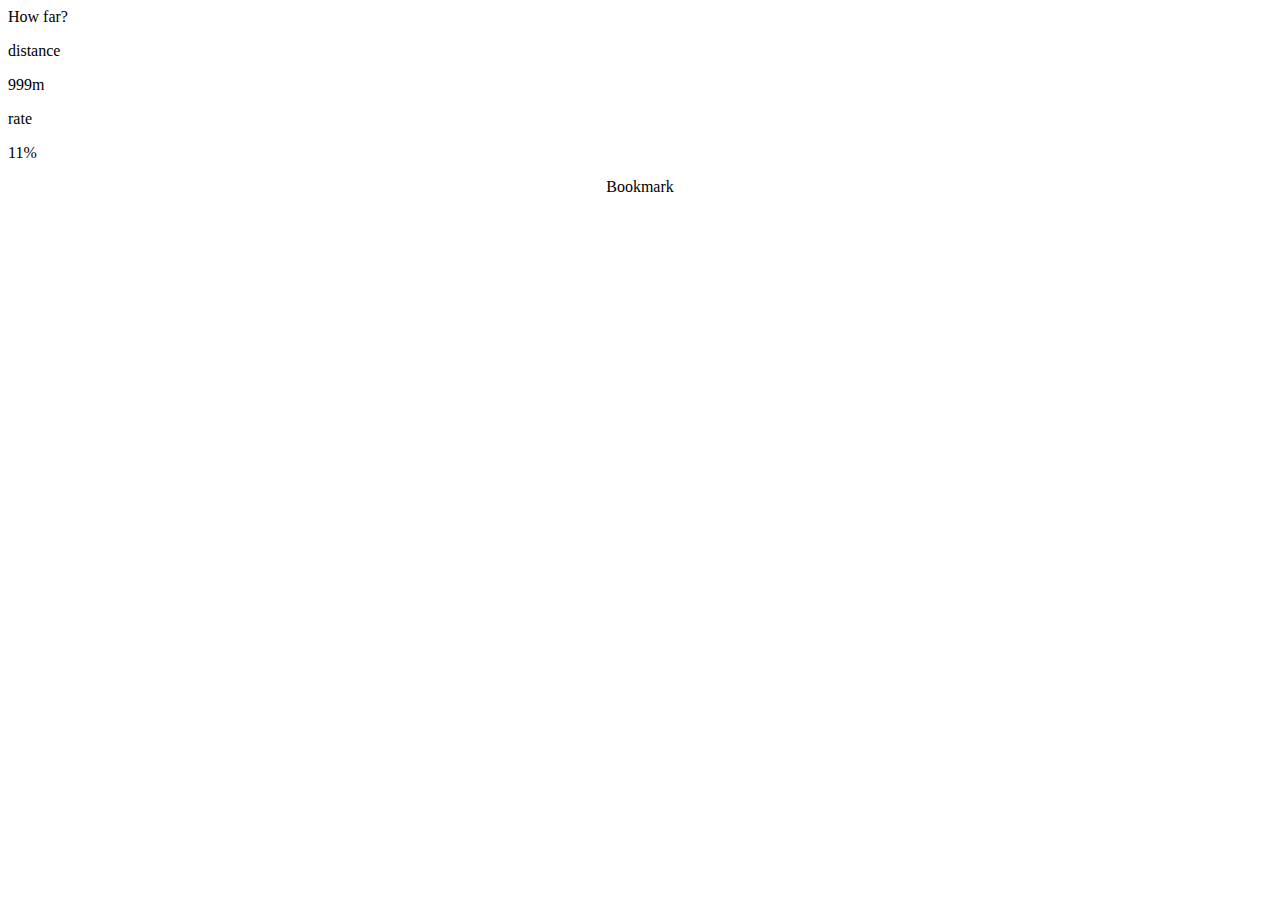
==== GoodNaviConsumer/index.html @ fdd3616e "Format transform to RequireJS" ====
<!DOCTYPE html>
<html>
<head>
<meta charset="utf-8" />
<meta name="viewport"
	content="width=device-width, initial-scale=1, user-scalable=no" />
<title>Wearable Extra UI - Section changer</title>
<link rel='stylesheet' href='./css/style_main.css'>
<link rel="stylesheet" href="css/sectionchanger.css">
<script data-main='js/initialization.js' src='lib/require.js'></script>
</head>
<body>
	<div id="hsectionchangerPage" class="ui-page">
		<div id="hsectionchanger" class="ui-content">
			<!-- section changer has only one child. -->
			<div>
				<section class="section-active">
					<div class="name">How far?</div>
					<div class="yuu">
						<div id="distanceDiv" class="section_distance" onclick="switchDistanceDisplayUnit()">
							<p class="categories">distance</p>
							<p id="distanceDisplay" class="distance">999m</p>
						</div>
						<div id="resultBoard"></div>
						<div class="section_progessBar">
							<p class="categories">rate</p>
							<p id="distancePercent" class="percentage">11%</p>
							<div id="page-wrap">
								<div class="meter mint">
									<span id="distBar" class="rate" style="width: 33%"></span>
								</div>
							</div>
						</div>
					</div>
				</section>
				<section style="text-align: center">
					<div class="name">Bookmark</div>
					<div class="bookmark">
						<ul id="bookmarklist" class="ui-listview"></ul>
					</div>
				</section>
			</div>
		</div>
	</div>
	<script src="./hsection.js"></script>
	<script src="./lib/tau/js/tau.js"></script>
</body>
</html>
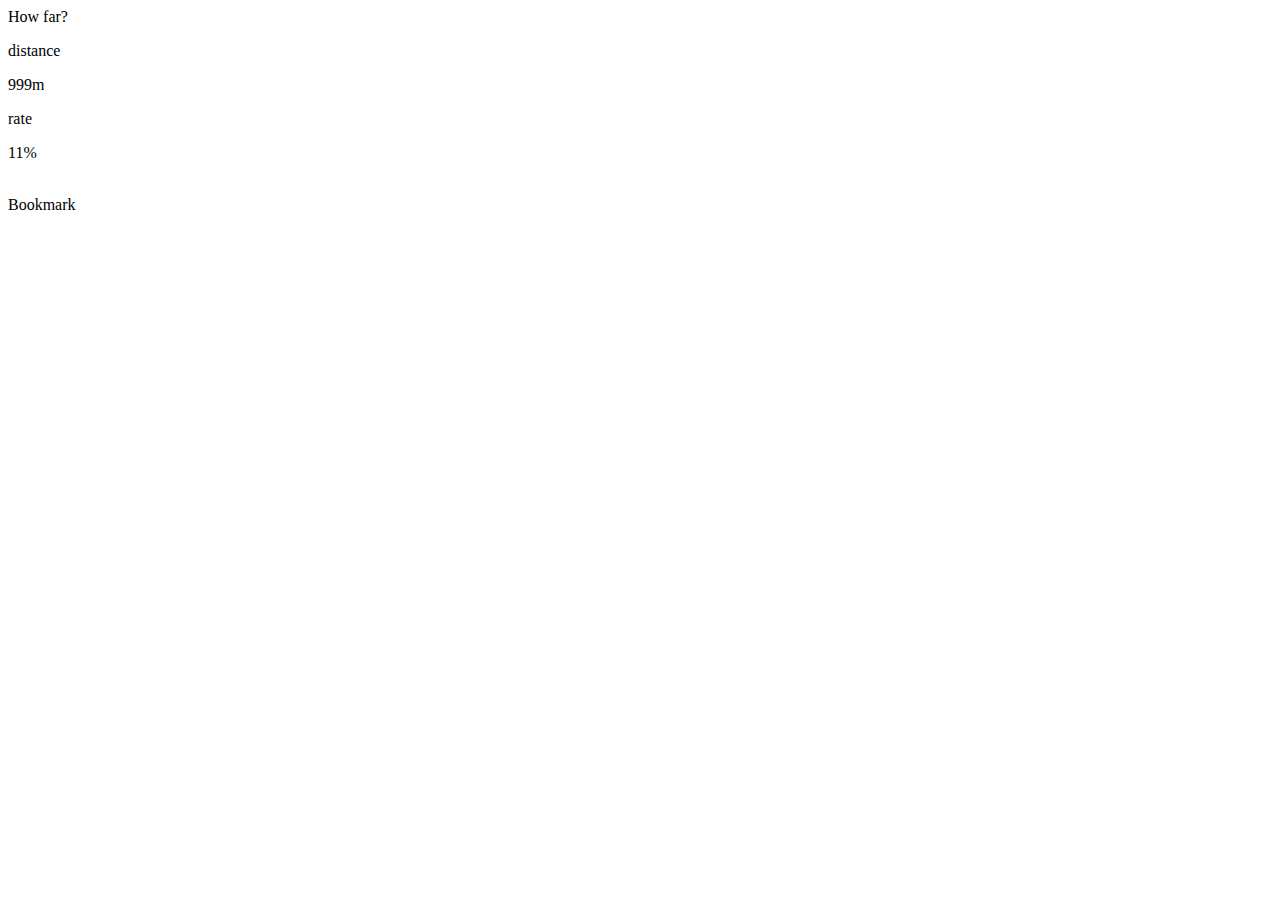
==== commit 741e8623: "Merge remote-tracking branch 'origin/modularization'" ====
--- a/GoodNaviConsumer/index.html
+++ b/GoodNaviConsumer/index.html
@@ -7,7 +7,15 @@
 <title>Wearable Extra UI - Section changer</title>
 <link rel='stylesheet' href='./css/style_main.css'>
 <link rel="stylesheet" href="css/sectionchanger.css">
-<script data-main='js/initialization.js' src='lib/require.js'></script>
+<script>
+var G = {};
+</script>
+<script src="js/jquery-2.1.1.min.js"></script>
+<script src="js/math.js"></script>
+<script src="js/bookMark.js"></script>
+<script src="js/distance.js"></script>
+<script src="js/communication.js"></script>
+<script src="js/initialization.js"></script>
 </head>
 <body>
 	<div id="hsectionchangerPage" class="ui-page">
@@ -15,7 +23,7 @@
 			<!-- section changer has only one child. -->
 			<div>
 				<section class="section-active">
-					<div class="name">How far?</div>
+					<div class="title">How far?</div>
 					<div class="yuu">
 						<div id="distanceDiv" class="section_distance" onclick="switchDistanceDisplayUnit()">
 							<p class="categories">distance</p>
@@ -33,8 +41,8 @@
 						</div>
 					</div>
 				</section>
-				<section style="text-align: center">
-					<div class="name">Bookmark</div>
+				<section>
+					<div class="title" id="bookmark_title">Bookmark</div>
 					<div class="bookmark">
 						<ul id="bookmarklist" class="ui-listview"></ul>
 					</div>
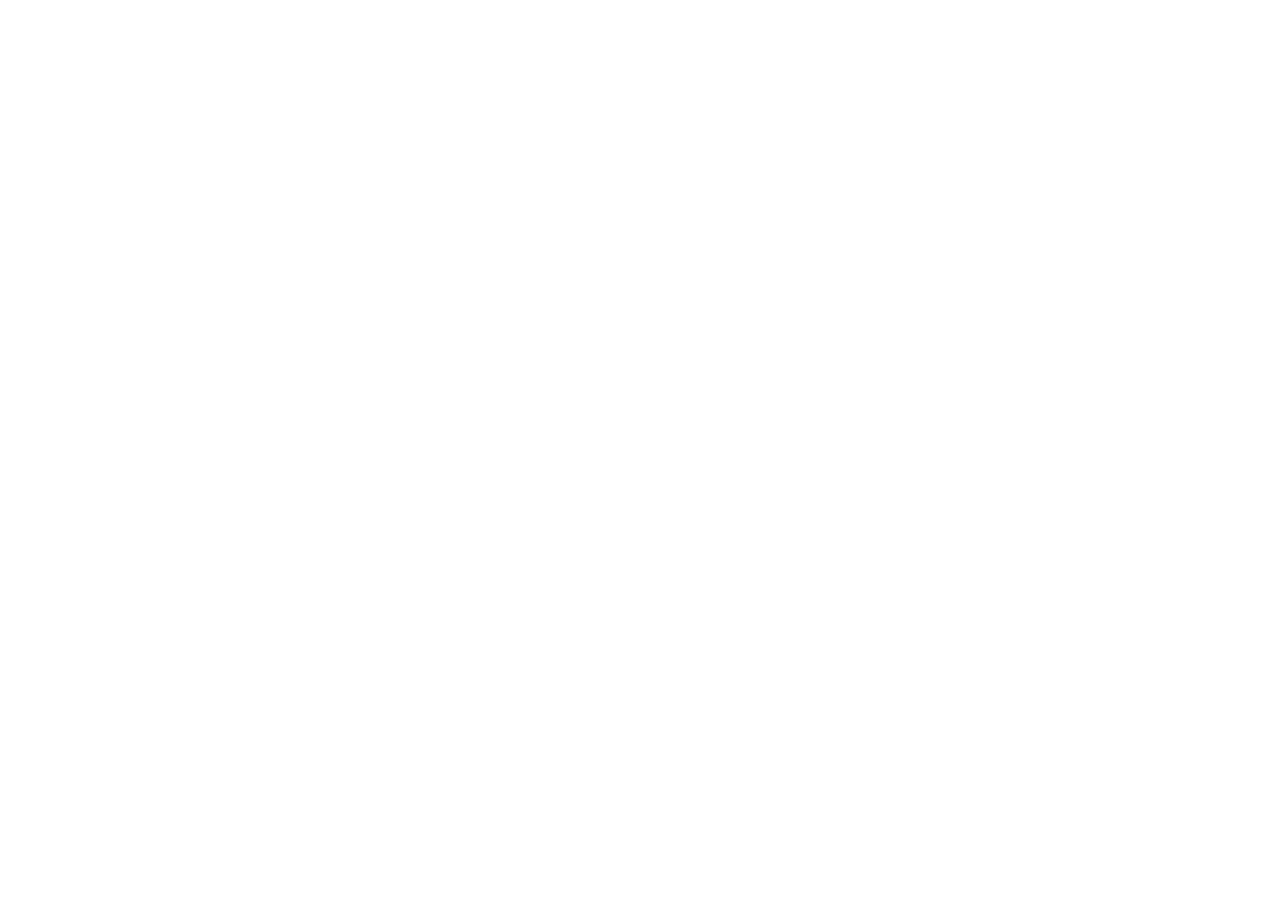
==== commit 47bb9038: "bookmark delete function 0.1" ====
--- a/GoodNaviConsumer/index.html
+++ b/GoodNaviConsumer/index.html
@@ -8,11 +8,11 @@
 <link rel='stylesheet' href='./css/style_main.css'>
 <link rel="stylesheet" href="css/sectionchanger.css">
 <script>
-var G = {};
+	var G = {};
 </script>
 <script src="js/jquery-2.1.1.min.js"></script>
 <script src="js/math.js"></script>
-<script src="js/bookMark.js"></script>
+<script src="js/bookmark.js"></script>
 <script src="js/distance.js"></script>
 <script src="js/communication.js"></script>
 <script src="js/initialization.js"></script>
@@ -23,9 +23,12 @@
 			<!-- section changer has only one child. -->
 			<div>
 				<section class="section-active">
-					<div class="title">How far?</div>
+					<div class="titleBar">
+						<div class="title_text">How far?</div>
+					</div>
 					<div class="yuu">
-						<div id="distanceDiv" class="section_distance" onclick="switchDistanceDisplayUnit()">
+						<div id="distanceDiv" class="section_distance"
+							onclick="switchDistanceDisplayUnit()">
 							<p class="categories">distance</p>
 							<p id="distanceDisplay" class="distance">999m</p>
 						</div>
@@ -42,7 +45,10 @@
 					</div>
 				</section>
 				<section>
-					<div class="title" id="bookmark_title">Bookmark</div>
+					<div class="titleBar">
+						<div class="title_text">Bookmark</div>
+						<input id="bookmark_edit" value="Edit" disabled="disabled"/>
+					</div>
 					<div class="bookmark">
 						<ul id="bookmarklist" class="ui-listview"></ul>
 					</div>
@@ -53,4 +59,4 @@
 	<script src="./hsection.js"></script>
 	<script src="./lib/tau/js/tau.js"></script>
 </body>
-</html>
+</html>--- a/GoodNaviConsumer/css/style_main.css
+++ b/GoodNaviConsumer/css/style_main.css
@@ -0,0 +1,347 @@
+/*
+	CSS-Progress Bar
+	modified by yuu
+*/
+.yuu {
+	width: 100%;
+	height: 86%;
+}
+
+.yuu * {
+	margin: 0;
+	padding: 0;
+}
+
+#page-wrap {
+	width: 100%;
+	position: absolute;
+	top: 50%;
+}
+
+.yuu .section_distance {
+	position: absolute;
+	height: 43%;
+	width: 100%;
+	top: 12%;
+}
+
+.yuu .section_progessBar {
+	position: absolute;
+	height: 50%;
+	width: 100%;
+	top: 50%;
+}
+
+.yuu .distance {
+	position: absolute;
+	top: 50%;
+	font-size: 70px;
+	color: #40E0D0;
+	left: 15%;
+}
+
+.yuu .categories {
+	position: absolute;
+	top: 25%;
+	left: 15%;
+	font-size: 20px;
+	font-family: Georgia, serif;
+	color: #CCCCCC;
+	left: 15%;
+}
+
+.yuu .percentage {
+	position: absolute;
+	top: 25%;
+	right: 15%;
+	font-size: 20px;
+	color: #AAAAAA;
+}
+
+.yuu .meter {
+	height: 30px; /* Can be anything */
+	width: 240px;
+	position: relative;
+	margin: 0 auto; /* Just for demo spacing */
+	background: #EEEEEE;
+	padding: 0px;
+	-webkit-box-shadow: inset 0 -1px 1px rgba(255, 255, 255, 0.3);
+	-moz-box-shadow: inset 0 -1px 1px rgba(255, 255, 255, 0.3);
+	box-shadow: inset 0 -1px 1px rgba(255, 255, 255, 0.3);
+}
+
+.yuu .meter>span {
+	display: block;
+	height: 100%;
+	background-color: rgb(43, 194, 83);
+	background-image: -webkit-gradient(linear, left bottom, left top, color-stop(0, rgb(43,
+		194, 83) ), color-stop(1, rgb(84, 240, 84) ) );
+	background-image: -moz-linear-gradient(center bottom, rgb(43, 194, 83)
+		37%, rgb(84, 240, 84) 69% );
+	-webkit-box-shadow: inset 0 2px 9px rgba(255, 255, 255, 0.3), inset 0
+		-2px 6px rgba(0, 0, 0, 0.4);
+	-moz-box-shadow: inset 0 2px 9px rgba(255, 255, 255, 0.3), inset 0 -2px
+		6px rgba(0, 0, 0, 0.4);
+	box-shadow: inset 0 2px 9px rgba(255, 255, 255, 0.3), inset 0 -2px 6px
+		rgba(0, 0, 0, 0.4);
+	position: relative;
+	overflow: hidden;
+}
+
+.yuu .meter>span:after,.yuu .animate>span>span {
+	content: "";
+	position: absolute;
+	top: 0;
+	left: 0;
+	bottom: 0;
+	right: 0;
+	background-image: -webkit-gradient(linear, 0 0, 100% 100%, color-stop(.25, rgba(255, 255,
+		255, .2) ), color-stop(.25, transparent), color-stop(.5, transparent),
+		color-stop(.5, rgba(255, 255, 255, .2) ),
+		color-stop(.75, rgba(255, 255, 255, .2) ),
+		color-stop(.75, transparent), to(transparent) );
+	background-image: -moz-linear-gradient(-45deg, rgba(255, 255, 255, .2)
+		25%, transparent 25%, transparent 50%, rgba(255, 255, 255, .2) 50%,
+		rgba(255, 255, 255, .2) 75%, transparent 75%, transparent );
+	z-index: 1;
+	-webkit-background-size: 50px 50px;
+	-moz-background-size: 50px 50px;
+	-webkit-animation: move 2s linear infinite;
+	overflow: hidden;
+}
+
+.yuu .animate>span:after {
+	display: none;
+}
+
+@
+-webkit-keyframes move { 0% {
+	background-position: 0 0;
+}
+
+100%
+{
+background-position
+:
+ 
+50
+px
+ 
+50
+px
+;
+
+    
+}
+}
+.yuu .mint>span {
+	background-color: #40E0D0;
+	background-image: -moz-linear-gradient(top, #40E0D0, #40E0D0);
+	background-image: -webkit-gradient(linear, left top, left bottom, color-stop(0, #40E0D0),
+		color-stop(1, #40E0D0) );
+	background-image: -webkit-linear-gradient(#40E0D0, #40E0D0);
+}
+
+.yuu .nostripes>span>span,.yuu .nostripes>span:after {
+	-webkit-animation: none;
+	background-image: none;
+}
+
+.titleBar {
+	position: relative;
+	width: 100%;
+	height: 15%;
+	top: 0;
+	background: #40E0D0;
+	color: #FFFFFF;
+	text-align: left;
+	padding: 0;
+}
+
+.title_text {
+	position: absolute;
+	display: inline-block;
+	height: 100%;
+	width: 80%;
+	text-align: left;
+	padding: 5px 5px;
+	border: 0;
+	border-left: 0;
+}
+
+/* ---------------------------------------------------------------------
+ * Default
+ * ---------------------------------------------------------------------
+ */
+html {
+	font-size: 100%;
+	/* 1 */
+	-webkit-text-size-adjust: 100%;
+	/* 2 */
+	-ms-text-size-adjust: 100%;
+	/* 2 */
+}
+
+html,button,input,select,textarea {
+	font-family: Tizen, Samsung Sans, Helvetica;
+}
+
+body {
+	margin: 0;
+	padding: 0;
+}
+
+p,pre {
+	margin: 1em 0;
+}
+/***************************************************************************
+                   Common Style
+***************************************************************************/
+.screen-hidden {
+	visibility: hidden;
+	position: absolute;
+	top: -10000em;
+	left: -10000em;
+}
+/***************************************************************************
+                   Default Style.
+***************************************************************************/
+button,input {
+	outline: none;
+	cursor: pointer;
+}
+
+* {
+	-webkit-box-sizing: border-box;
+	-moz-box-sizing: border-box;
+	box-sizing: border-box;
+}
+
+a {
+	text-decoration: none !important;
+	color: #fafafa;
+}
+
+ul,li {
+	margin: 0;
+	padding: 0;
+	list-style-type: none;
+}
+
+img {
+	margin: 0;
+	padding: 0;
+}
+/***************************************************************************
+                   Common Style
+***************************************************************************/
+body {
+	height: 100%;
+	font-size: 2rem;
+	font-family: Tizen, Samsung Sans, Helvetica;
+	background: #ffffff;
+	color: #fafafa;
+}
+
+.ui-page {
+	width: 100%;
+	height: 100%;
+	overflow: hidden;
+	display: none;
+	position: absolute;
+	top: 0;
+	left: 0;
+	background: #ffffff;
+	-webkit-tap-highlight-color: rgba(0, 0, 0, 0);
+	/* overrides webkit link color */
+}
+
+.ui-page.ui-page-active {
+	display: block;
+}
+
+.scrolling-mode-touch {
+	-webkit-overflow-scrolling: touch;
+	-moz-overflow-scrolling: touch;
+	-o-overflow-scrolling: touch;
+	-ms-overflow-scrolling: touch;
+	overflow-scrolling: touch;
+}
+
+.ui-content {
+	width: auto;
+	height: 100%;
+	overflow: auto;
+	-webkit-overflow-scrolling: touch;
+	-moz-overflow-scrolling: touch;
+	-o-overflow-scrolling: touch;
+	-ms-overflow-scrolling: touch;
+	overflow-scrolling: touch;
+}
+/************************
+Listview : second page
+*************************/
+#bookmark_title {
+	padding: 5px 20px;
+}
+
+.ui-content section .bookmark {
+	position: absolute;
+	width: 100%;
+	height: 86%;
+	top: 15%;
+	overflow-y: auto;
+}
+
+.ui-listview li {
+	font-size: 2.235294117647059rem;
+	line-height: 2.8235294117647056rem;
+	width: 100%;
+	min-height: 5.294117647058823rem;
+	padding: 1.2352941176470589rem 0.47058823529411764rem
+		1.1764705882352942rem 0.9411764705882353rem;
+	border-bottom: 1px solid #CCCCCC;
+	color: #909090;
+	overflow: hidden;
+	text-overflow: ellipsis;
+	white-space: nowrap;
+	position: relative;
+}
+
+.ui-listview li>* {
+	white-space: nowrap;
+	text-overflow: ellipsis;
+	overflow: hidden;
+	-webkit-user-select: none;
+}
+
+#bookmark_edit {
+	position: absolute;
+	height: 100%;
+	width: 20%;
+	text-align: center;
+	background-color: rgba(0, 0, 0, .25);
+	right: 0; border : 0; color : white;
+	cursor: pointer;
+	padding: 0;
+	vertical-align: bottom;
+	font: 300 18px "Lato", "Arial", sans-serif;
+	color: white;
+	border: 0;
+}
+
+.bookmark_delete {
+	position: absolute;
+	right: 0;
+	top: 0;
+	height: 100%;
+	width: 30%;
+	text-align: center;
+	line-height: 85px;
+	padding: 0;
+	background-color:#FF0000;
+	color: white;
+	border: 0;
+	font-size: 1.5rem;
+	display: inline-block;
+}